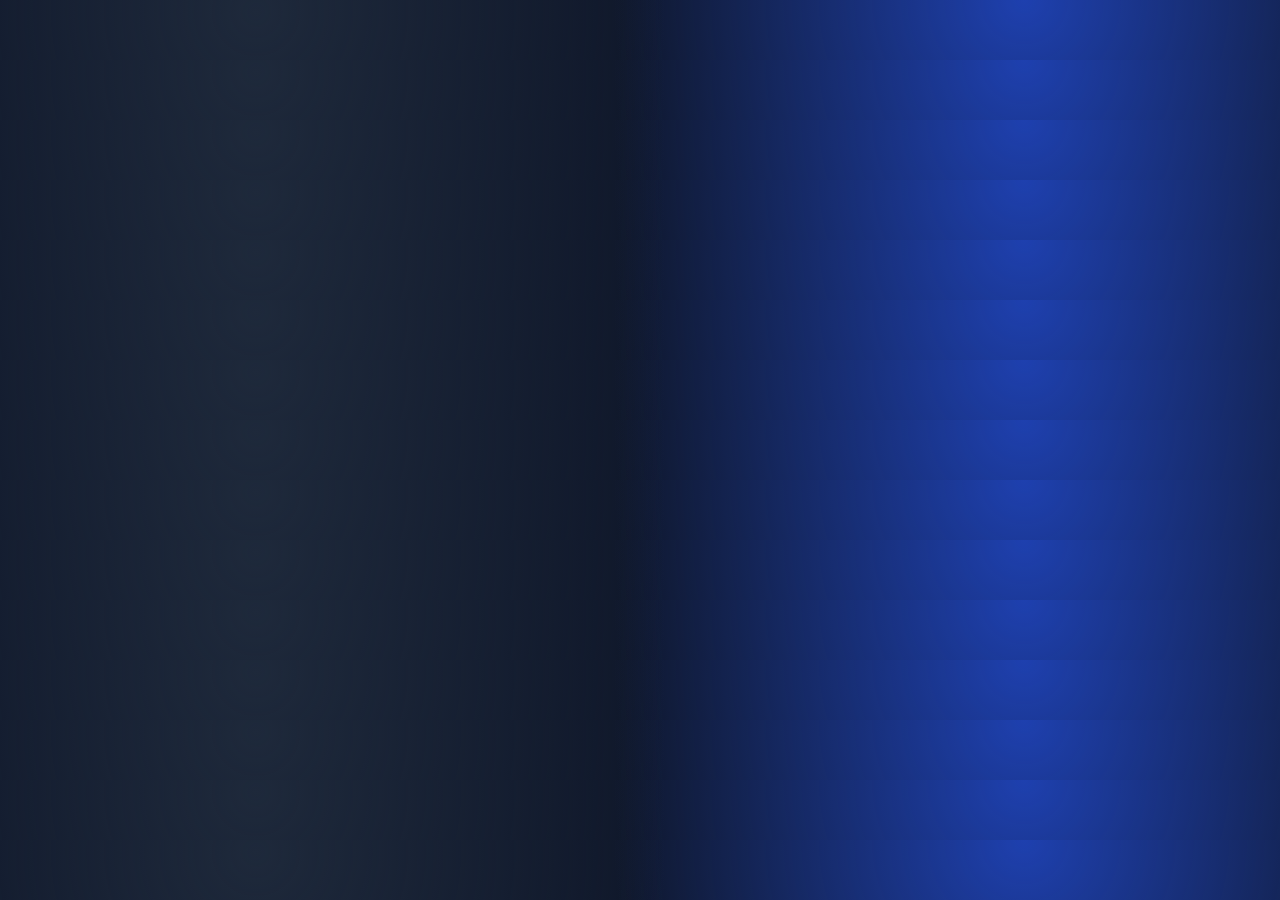
==== index.html @ cda6f21c "Initial commit" ====
<!DOCTYPE html>
<html lang="en">

<head>

<meta charset="UTF-8">
<meta name="viewport" content="width=device-width, initial-scale=1">

<title>Vidhwaan Group – Global Technology, AI & Cultural Ecosystem</title>

<meta name="description" content="Vidhwaan Group is a global ecosystem building platforms across artificial intelligence, technology, culture, and community infrastructure.">

<link rel="canonical" href="https://vidhwaan.com/">

<meta name="robots" content="index, follow">

<!-- Open Graph (for Google + social) -->
<meta property="og:title" content="Vidhwaan Group – Global Ecosystem">
<meta property="og:description" content="Building global platforms across AI, Technology and Culture">
<meta property="og:url" content="https://vidhwaan.com">
<meta property="og:type" content="website">

<!-- Twitter -->
<meta name="twitter:card" content="summary_large_image">
<meta name="twitter:title" content="Vidhwaan Group">
<meta name="twitter:description" content="Global ecosystem across AI, Technology and Culture">
<link rel="icon" href="./favicon-v2.ico">

<meta name="theme-color" content="#0f172a">
<meta name="mobile-web-app-capable" content="yes">
<meta name="apple-mobile-web-app-capable" content="yes">

<link rel="preload" href="./icons1/logo.png" as="image">

<link rel="stylesheet" href="./css/design-system.css">
<link rel="stylesheet" href="./css/main.css">




<script type="application/ld+json">
{
  "@context": "https://schema.org",
  "@type": "Organization",
  "name": "Vidhwaan Group",
  "url": "https://vidhwaan.com",
  "logo": "https://vidhwaan.com/icons1/logo.png",

  "sameAs": [
    "https://ai.vidhwaan.com",
    "https://tech.vidhwaan.com",
    "https://pellimelam.vidhwaan.com",
    "https://foundation.vidhwaan.com"
  ],

  "hasPart": [
    {
      "@type": "WebSite",
      "name": "Vidhwaan AI",
      "url": "https://ai.vidhwaan.com"
    },
    {
      "@type": "WebSite",
      "name": "Vidhwaan Technology",
      "url": "https://tech.vidhwaan.com"
    },
    {
      "@type": "WebSite",
      "name": "PelliMelam",
      "url": "https://pellimelam.vidhwaan.com"
    },
    {
      "@type": "WebSite",
      "name": "Vidhwaan Foundation",
      "url": "https://foundation.vidhwaan.com"
    }
  ]
}
</script>





</head>



<body>


<!-- NAVBAR -->
<div id="nav"></div>


<!-- HERO -->
<div id="hero"></div>


<!-- PLATFORMS -->
<div id="products"></div>



<!-- SEO CONTENT (CRAWLABLE) -->
<section style="display:none">

<h2>Vidhwaan Platforms</h2>

<p>
Vidhwaan Group is a global ecosystem building platforms across artificial intelligence, technology, culture, and community infrastructure.
</p>

<h2>About Vidhwaan Group</h2>

<p>
Vidhwaan Group is an international technology company building platforms in artificial intelligence, software engineering, cultural preservation, and digital infrastructure. It operates globally across multiple domains including AI tools, developer ecosystems, and cultural platforms.
</p>

<h2>Founder of Vidhwaan Group</h2>

<p>
Nithin Gidigi is the founder of Vidhwaan Group, a technology and cultural ecosystem focused on making technology accessible and preserving traditional knowledge systems. His work spans social impact, education, software development, and cultural platforms.
</p>

<h2>Contact Vidhwaan</h2>

<p>
Official contact email: contact@vidhwaan.com for partnerships, support, and global collaboration.
</p>

<ul>

<li>
<a href="https://pellimelam.vidhwaan.com">
PelliMelam – Traditional Wedding Music and Cultural Platform
</a>
</li>

<li>
<a href="https://ai.vidhwaan.com">
Vidhwaan AI – Artificial Intelligence Systems and Automation Platform
</a>
</li>

<li>
<a href="https://tech.vidhwaan.com">
Vidhwaan Technology – Software Engineering and Scalable Infrastructure
</a>
</li>

<li>
<a href="https://foundation.vidhwaan.com">
Vidhwaan Foundation – Social Impact and Community Development Platform
</a>
</li>

</ul>

</section>


<!-- SITELINKS STRUCTURE -->
<section style="display:none">

<h2>Main Sections of Vidhwaan</h2>

<ul>

<li>
<a href="https://vidhwaan.com/">
Vidhwaan Group Main Website
</a>
</li>

<li>
<a href="https://vidhwaan.com/ecosystem/">
Vidhwaan Ecosystem Overview
</a>
</li>

<li>
<a href="https://ai.vidhwaan.com">
Vidhwaan AI Platform
</a>
</li>

<li>
<a href="https://tech.vidhwaan.com">
Vidhwaan Technology Platform
</a>
</li>

<li>
<a href="https://pellimelam.vidhwaan.com">
PelliMelam Cultural Platform
</a>
</li>

<li>
<a href="https://foundation.vidhwaan.com">
Vidhwaan Foundation Platform
</a>
</li>

</ul>

</section>



<!-- FUTURE UTILITIES -->
<div id="utilities"></div>


<!-- GLOBAL ECOSYSTEM -->
<div id="ecosystem"></div>

<!-- ABOUT -->
<div id="about"></div>

<div id="founder"></div>




<!-- FOOTER -->
<div id="footer"></div>



<script type="module">

import { loadNav } from "./utilities/nav.js"
import { loadHero } from "./utilities/hero.js"
import { loadProducts } from "./utilities/products.js"
import { loadUtilities } from "./utilities/utilities.js"
import { loadEcosystem } from "./utilities/ecosystem.js"
import { loadAbout } from "./utilities/about.js"
import { loadFounder } from "./utilities/founder.js"
import { loadFooter } from "./utilities/footer.js"

loadNav()
loadHero()
loadProducts()
loadUtilities()
loadEcosystem()
loadAbout()
loadFounder()
loadFooter()

</script>


<script>
document.addEventListener("mousemove", (e) => {

document.querySelectorAll(".card").forEach(card => {

const rect = card.getBoundingClientRect();

const x = e.clientX - rect.left;
const y = e.clientY - rect.top;

card.style.setProperty("--x", x + "px");
card.style.setProperty("--y", y + "px");

});

});
</script>



</body>

</html>
---- css/design-system.css ----
:root{

--bg-primary:#0f172a;
--bg-secondary:#1e293b;
--border:#334155;

--text-primary:#ffffff;
--text-secondary:#94a3b8;

--accent:#2563eb;

--font-system:system-ui,-apple-system,Segoe UI,Roboto,Helvetica,Arial,sans-serif;

--text-sm:14px;
--text-md:16px;
--text-lg:20px;
--text-xl:32px;
--text-hero:56px;

--space-1:8px;
--space-2:12px;
--space-3:16px;
--space-4:24px;
--space-5:40px;
--space-6:60px;

--radius-md:12px;
--radius-lg:16px;

--container-width:1200px;
}

/* BASE */

body{
margin:0;
background:var(--bg-primary);
color:var(--text-primary);
font-family:var(--font-system);
line-height:1.6;
padding-top:60px;
}

/* CONTAINER */

.container{
max-width:var(--container-width);
margin:auto;
padding:0 var(--space-4);
}

/* SECTIONS */

.section{
padding:60px 0;
}

.section:first-of-type{
padding-top:40px;
}

.section:last-of-type{
padding-bottom:40px;
}

.section-title{
font-size:var(--text-lg);
color:var(--text-secondary);
margin-bottom:var(--space-4);
}

/* GRID */

.grid{
display:grid;
grid-template-columns:repeat(auto-fit,minmax(260px,1fr));
gap:20px;
}

/* CARDS */

.card{
background:var(--bg-secondary);
border:1px solid var(--border);
padding:26px;
border-radius:var(--radius-lg);
text-decoration:none;
color:white;
transition:.25s;
}

.card:hover{
transform:translateY(-6px);
background:#334155;
}

.card-title{
font-size:18px;
font-weight:700;
margin-bottom:6px;
}

.card-desc{
font-size:14px;
color:var(--text-secondary);
}

/* HERO */

.hero{
text-align:center;
padding:120px 20px 60px;
}

.hero h1{
font-size:var(--text-hero);
margin-bottom:12px;
}

.hero p{
color:var(--text-secondary);
}

/* LOGO */

.logo{
width:140px;
display:block;
margin:auto;
margin-bottom:20px;
filter:drop-shadow(0 10px 25px rgba(0,0,0,.6));
}

/* NAV — DESKTOP SAFE */

.nav{
position:fixed;
top:0;
width:100%;
background:rgba(15,23,42,.85);
backdrop-filter:blur(10px);
border-bottom:1px solid var(--border);
z-index:10;
}

.nav-inner{
max-width:1200px;
margin:auto;
padding:14px 20px;
display:flex;
justify-content:space-between;
align-items:center;
}

.brand{
font-weight:700;
white-space:nowrap;
}

.nav-links{
display:flex;
gap:20px;
}

.nav-links a{
color:var(--text-secondary);
text-decoration:none;
font-size:14px;
white-space:nowrap;
}

.nav-links a:hover{
color:white;
}

/* FOOTER */

.footer{
text-align:center;
padding:60px 20px;
color:#64748b;
font-size:13px;
}

/* ========================= */
/* MOBILE SAFE OVERRIDES */
/* ========================= */

@media (max-width:768px){

/* NAV */
.nav-inner{
flex-direction:column;
align-items:center;
gap:10px;
}

.nav-links{
flex-wrap:wrap;
justify-content:center;
gap:12px;
}

/* HERO */
.hero{
padding:100px 16px 50px;
}

.hero h1{
font-size:34px;
line-height:1.25;
}

.hero p{
font-size:14px;
}

/* LOGO */
.logo{
width:110px;
}

/* SECTIONS */
.section{
padding:50px 0;
}

/* GRID */
.grid{
gap:16px;
}

}
---- css/main.css ----
body{
background:
radial-gradient(circle at 20% 20%, #1e293b 0%, transparent 40%),
radial-gradient(circle at 80% 0%, #1e40af 0%, transparent 40%),
#0f172a;
}

/* WRAPPER */

.wrapper{
max-width:1200px;
margin:auto;
padding:120px 20px 80px;
}

/* HERO BUTTONS */

.hero-buttons{
margin-top:30px;
display:flex;
justify-content:center;
gap:16px;
flex-wrap:wrap;
}

.btn{
padding:12px 24px;
border-radius:10px;
font-size:14px;
text-decoration:none;
transition:.25s;
}

.btn-primary{
background:#2563eb;
color:white;
}

.btn-primary:hover{
background:#1d4ed8;
}

.btn-outline{
border:1px solid #334155;
color:#94a3b8;
}

.btn-outline:hover{
border-color:#2563eb;
color:white;
}

/* CARD EFFECT */

.card{
position:relative;
overflow:hidden;
}

.card::before{
content:"";
position:absolute;
top:0;
left:0;
width:100%;
height:100%;
background:
radial-gradient(
circle 200px at var(--x) var(--y),
rgba(37,99,235,.15),
transparent 40%
);
opacity:0;
transition:.25s;
}

.card:hover::before{
opacity:1;
}

/* NAV SHADOW */

.nav{
box-shadow:0 10px 30px rgba(0,0,0,.35);
}

/* HERO TEXT */

.hero h1{
background:linear-gradient(90deg,#ffffff,#94a3b8);
-webkit-background-clip:text;
-webkit-text-fill-color:transparent;
}

/* MOBILE SAFE */

@media (max-width:768px){

.wrapper{
padding:100px 16px 60px;
}

.hero-buttons{
gap:10px;
}

.btn{
padding:10px 16px;
font-size:13px;
}

}

/* ===============================
   NAV MOBILE FINAL FIX
================================ */

.nav-toggle{
display:none;
flex-direction:column;
gap:4px;
cursor:pointer;
}

.nav-toggle span{
width:22px;
height:2px;
background:white;
display:block;
}

@media (max-width:768px){

.nav-inner{
flex-direction:row;
justify-content:space-between;
}

.nav-toggle{
display:flex;
}

.nav-links{
position:absolute;
top:60px;
left:0;
width:100%;
background:#0f172a;
flex-direction:column;
align-items:center;
gap:16px;
padding:20px 0;
display:none;
border-bottom:1px solid #1e293b;
}

.nav-links.active{
display:flex;
}

.nav-links a{
margin:0;
}

}






.footer-main{
color:#94a3b8;
margin-bottom:8px;
}

.footer-blessing{
font-size:13px;
color:#64748b;
}

.footer-blessing a{
color:#94a3b8;
text-decoration:none;
border-bottom:1px solid transparent;
transition:.25s;
}

.footer-blessing a:hover{
border-color:#2563eb;
color:#ffffff;
}


/* ABOUT + FOUNDER PRO */

.about-content,
.founder-content{
max-width:720px;
margin:auto;
text-align:left;   /* 🔥 FIX */
color:#cbd5f5;
line-height:1.9;
font-size:16px;
}

/* HEADINGS */

.section-title{
font-size:28px;
font-weight:600;
margin-bottom:30px;
text-align:left;
color:#ffffff;
}

/* PARAGRAPHS */

.about-content p,
.founder-content p{
margin-bottom:20px;
}

/* FOUNDER NAME */

.founder-content h3{
font-size:20px;
margin-bottom:20px;
color:#ffffff;
}

/* SECTION SPACING */

.section{
padding:80px 20px;
}
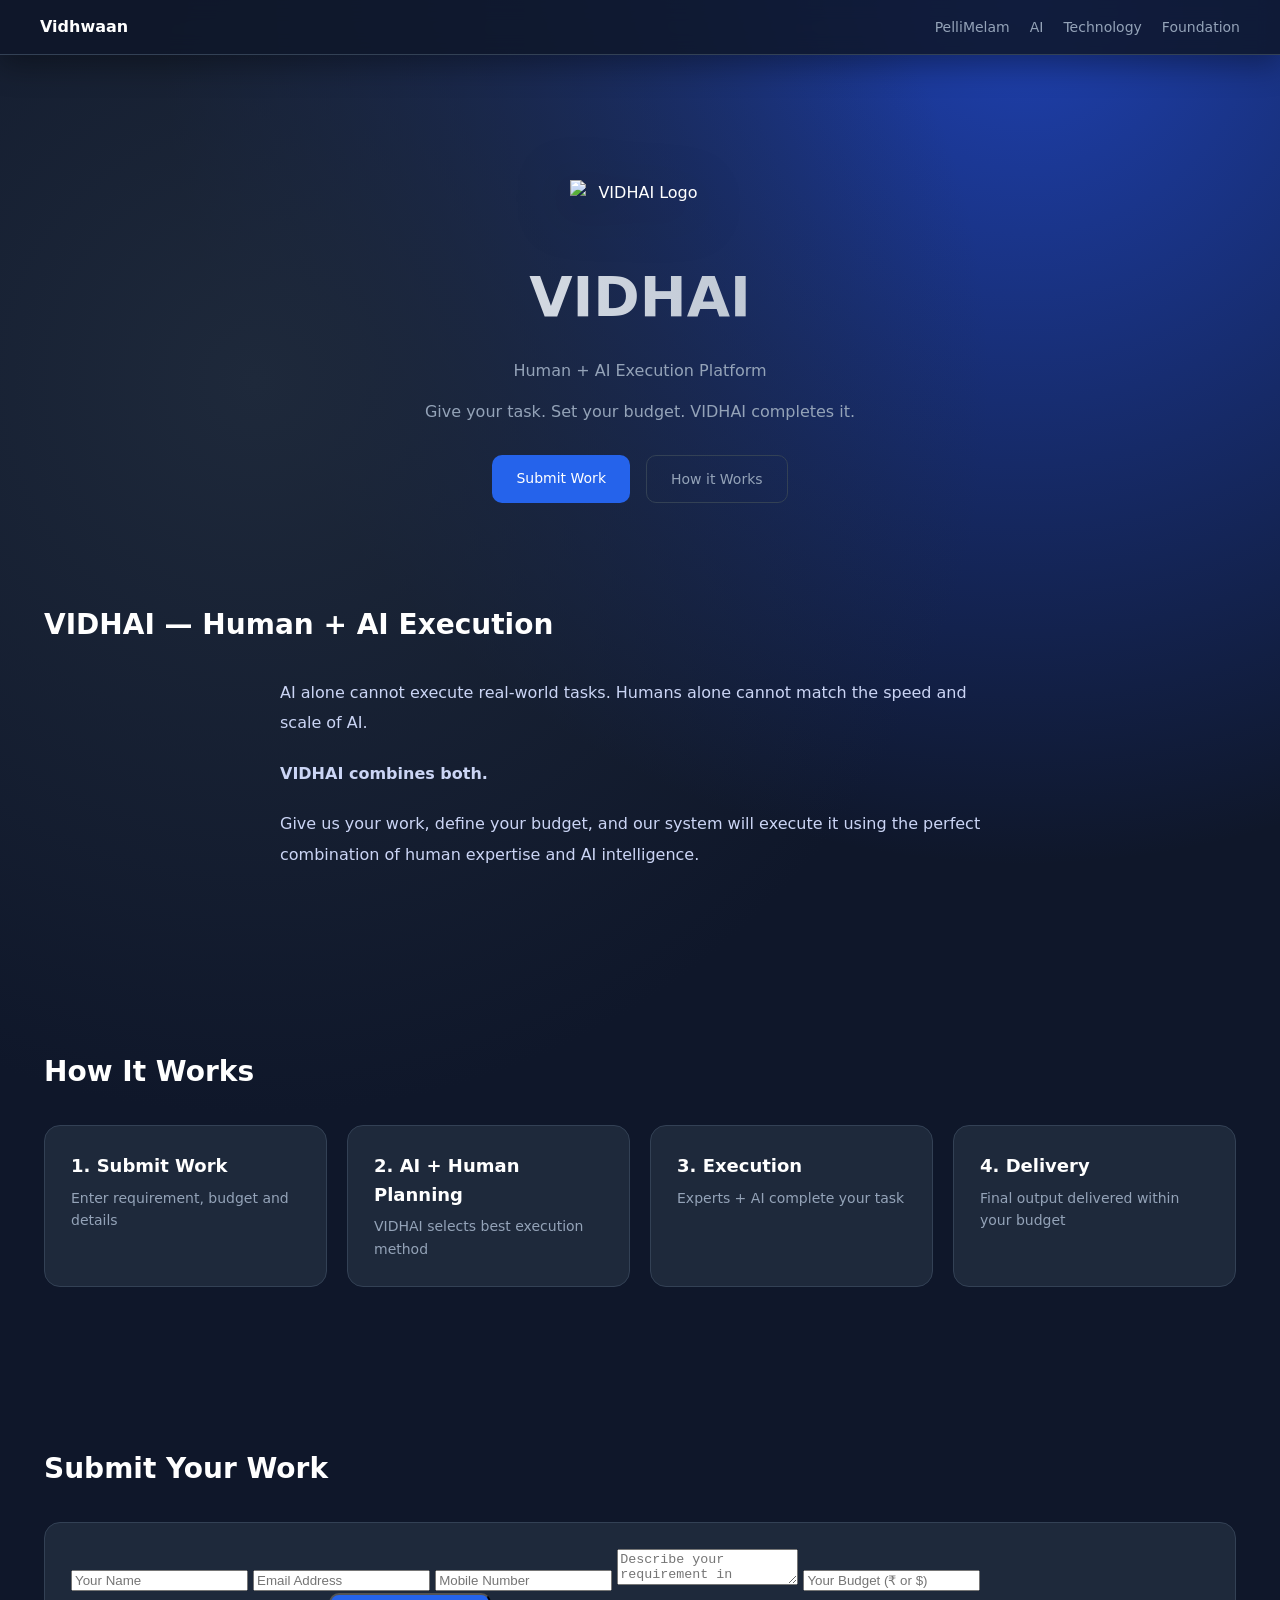
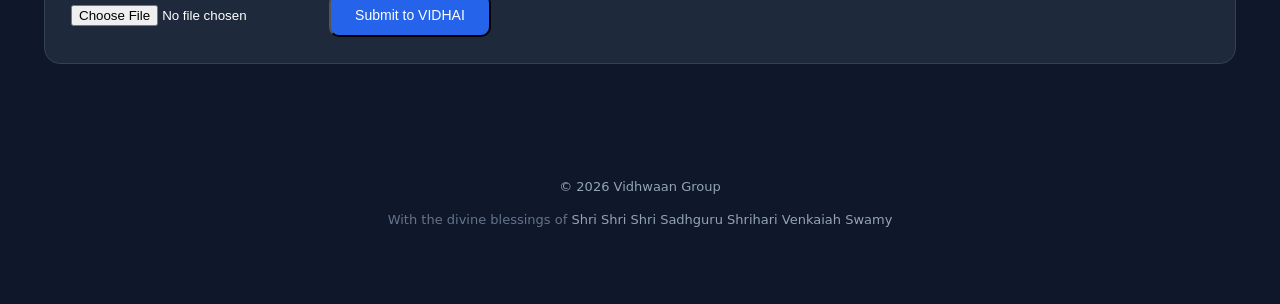
==== commit 79f57a62: "Update index.html" ====
--- a/index.html
+++ b/index.html
@@ -88,165 +88,29 @@
 
 <body>
 
-
-<!-- NAVBAR -->
+<!-- NAV -->
 <div id="nav"></div>
-
 
 <!-- HERO -->
 <div id="hero"></div>
 
-
-<!-- PLATFORMS -->
-<div id="products"></div>
-
-
-
-<!-- SEO CONTENT (CRAWLABLE) -->
-<section style="display:none">
-
-<h2>Vidhwaan Platforms</h2>
-
-<p>
-Vidhwaan Group is a global ecosystem building platforms across artificial intelligence, technology, culture, and community infrastructure.
-</p>
-
-<h2>About Vidhwaan Group</h2>
-
-<p>
-Vidhwaan Group is an international technology company building platforms in artificial intelligence, software engineering, cultural preservation, and digital infrastructure. It operates globally across multiple domains including AI tools, developer ecosystems, and cultural platforms.
-</p>
-
-<h2>Founder of Vidhwaan Group</h2>
-
-<p>
-Nithin Gidigi is the founder of Vidhwaan Group, a technology and cultural ecosystem focused on making technology accessible and preserving traditional knowledge systems. His work spans social impact, education, software development, and cultural platforms.
-</p>
-
-<h2>Contact Vidhwaan</h2>
-
-<p>
-Official contact email: contact@vidhwaan.com for partnerships, support, and global collaboration.
-</p>
-
-<ul>
-
-<li>
-<a href="https://pellimelam.vidhwaan.com">
-PelliMelam – Traditional Wedding Music and Cultural Platform
-</a>
-</li>
-
-<li>
-<a href="https://ai.vidhwaan.com">
-Vidhwaan AI – Artificial Intelligence Systems and Automation Platform
-</a>
-</li>
-
-<li>
-<a href="https://tech.vidhwaan.com">
-Vidhwaan Technology – Software Engineering and Scalable Infrastructure
-</a>
-</li>
-
-<li>
-<a href="https://foundation.vidhwaan.com">
-Vidhwaan Foundation – Social Impact and Community Development Platform
-</a>
-</li>
-
-</ul>
-
-</section>
-
-
-<!-- SITELINKS STRUCTURE -->
-<section style="display:none">
-
-<h2>Main Sections of Vidhwaan</h2>
-
-<ul>
-
-<li>
-<a href="https://vidhwaan.com/">
-Vidhwaan Group Main Website
-</a>
-</li>
-
-<li>
-<a href="https://vidhwaan.com/ecosystem/">
-Vidhwaan Ecosystem Overview
-</a>
-</li>
-
-<li>
-<a href="https://ai.vidhwaan.com">
-Vidhwaan AI Platform
-</a>
-</li>
-
-<li>
-<a href="https://tech.vidhwaan.com">
-Vidhwaan Technology Platform
-</a>
-</li>
-
-<li>
-<a href="https://pellimelam.vidhwaan.com">
-PelliMelam Cultural Platform
-</a>
-</li>
-
-<li>
-<a href="https://foundation.vidhwaan.com">
-Vidhwaan Foundation Platform
-</a>
-</li>
-
-</ul>
-
-</section>
-
-
-
-<!-- FUTURE UTILITIES -->
-<div id="utilities"></div>
-
-
-<!-- GLOBAL ECOSYSTEM -->
-<div id="ecosystem"></div>
-
-<!-- ABOUT -->
-<div id="about"></div>
-
-<div id="founder"></div>
-
-
-
+<!-- VIDHAI CORE -->
+<div id="vidhai"></div>
 
 <!-- FOOTER -->
 <div id="footer"></div>
-
 
 
 <script type="module">
 
 import { loadNav } from "./utilities/nav.js"
 import { loadHero } from "./utilities/hero.js"
-import { loadProducts } from "./utilities/products.js"
-import { loadUtilities } from "./utilities/utilities.js"
-import { loadEcosystem } from "./utilities/ecosystem.js"
-import { loadAbout } from "./utilities/about.js"
-import { loadFounder } from "./utilities/founder.js"
+import { loadVidhai } from "./utilities/vidhai.js"
 import { loadFooter } from "./utilities/footer.js"
 
 loadNav()
 loadHero()
-loadProducts()
-loadUtilities()
-loadEcosystem()
-loadAbout()
-loadFounder()
+loadVidhai()
 loadFooter()
 
 </script>
@@ -270,8 +134,6 @@
 });
 </script>
 
-
-
 </body>
 
 </html>
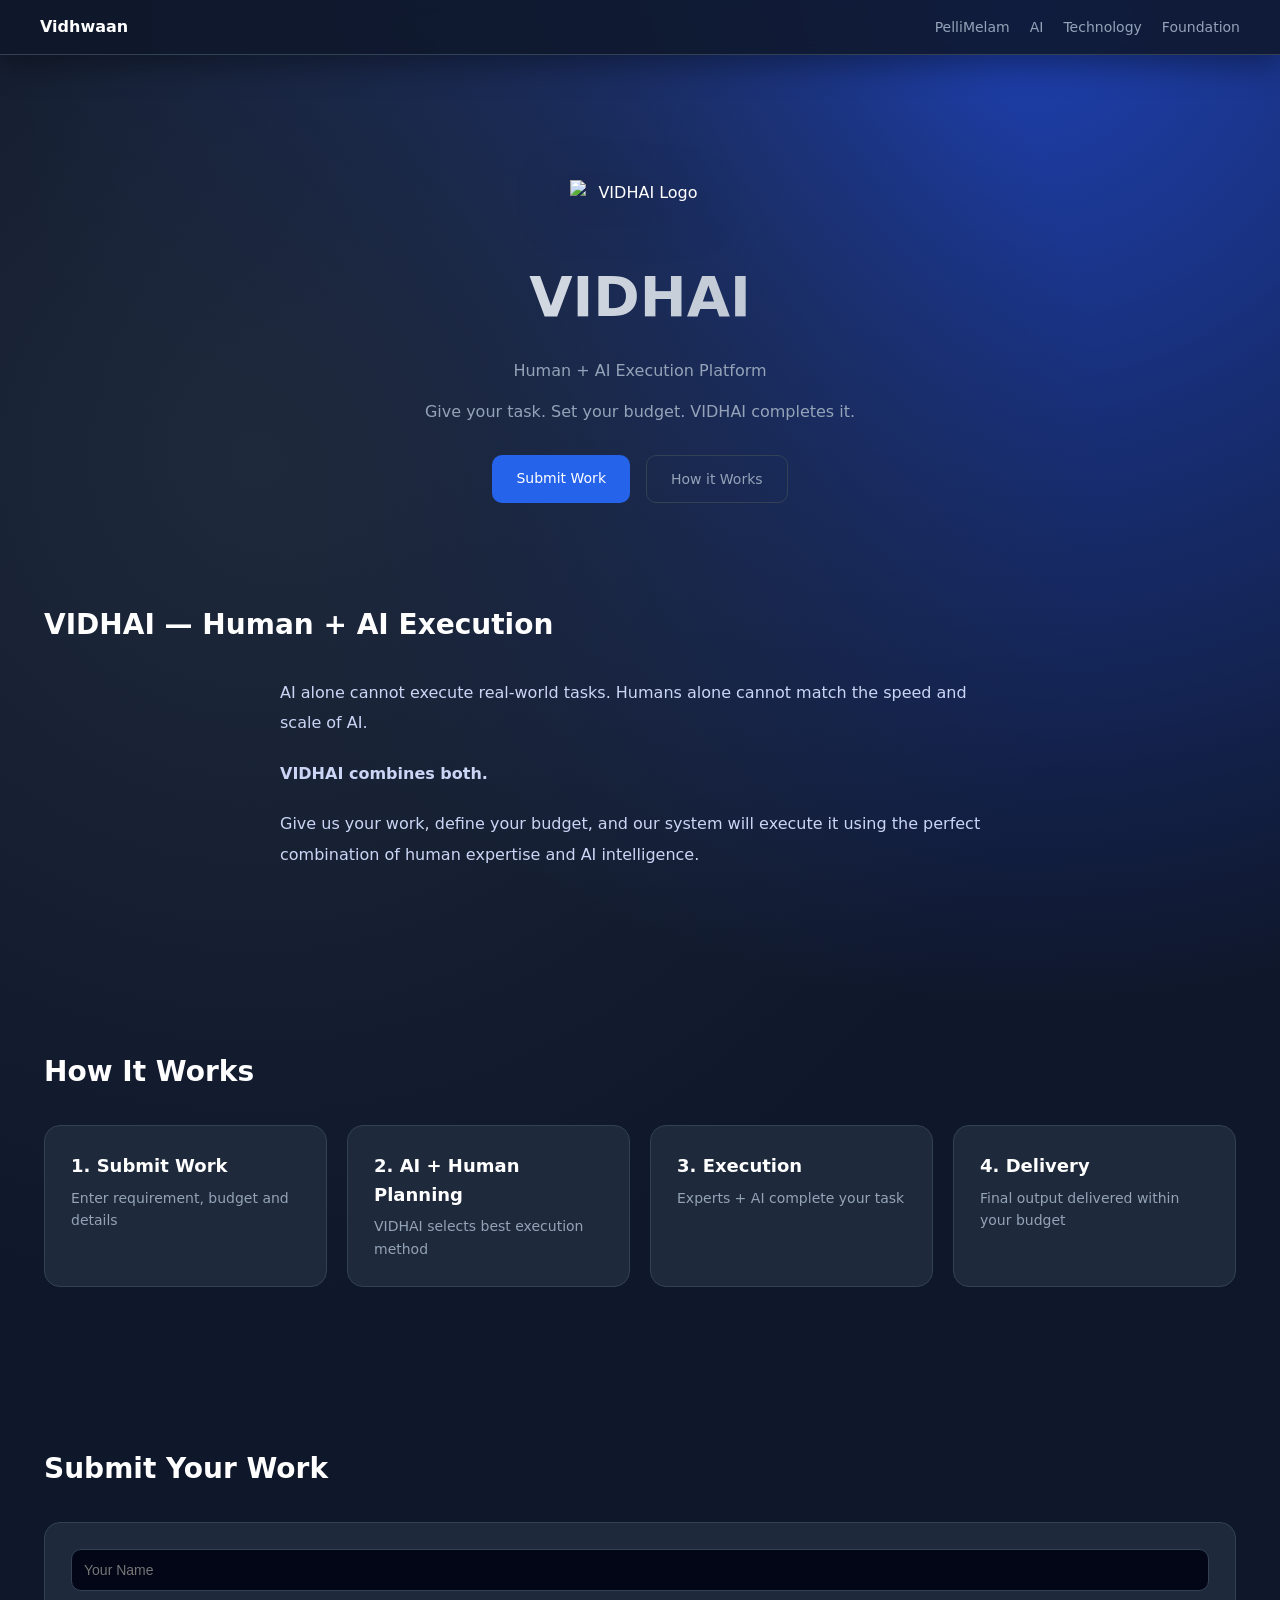
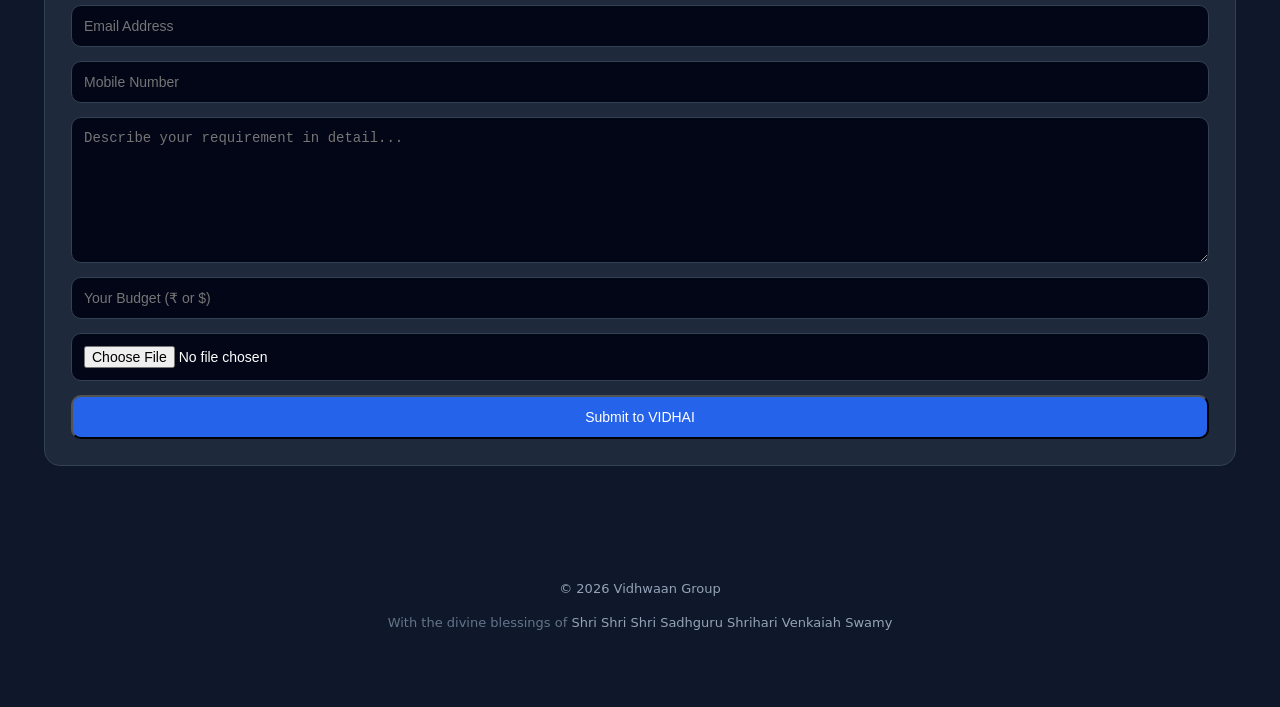
==== commit 9f67073a: "Update index.html" ====
--- a/index.html
+++ b/index.html
@@ -6,24 +6,45 @@
 <meta charset="UTF-8">
 <meta name="viewport" content="width=device-width, initial-scale=1">
 
-<title>Vidhwaan Group – Global Technology, AI & Cultural Ecosystem</title>
+<!-- ✅ PRIMARY SEO -->
+<title>VIDHAI – Human + AI Work Execution Platform | Get Any Task Done Within Budget</title>
 
-<meta name="description" content="Vidhwaan Group is a global ecosystem building platforms across artificial intelligence, technology, culture, and community infrastructure.">
+<meta name="description" content="Submit any work, task or project with your budget. VIDHAI combines human expertise and AI to deliver results fast. Global service platform for businesses, startups and individuals.">
 
-<link rel="canonical" href="https://vidhwaan.com/">
+<meta name="keywords" content="
+AI services,
+task outsourcing,
+hire AI + human,
+freelance AI work,
+get work done online,
+business automation services,
+remote execution platform,
+AI task execution,
+budget-based work platform,
+vidhai,
+vidhwaan AI services
+">
 
-<meta name="robots" content="index, follow">
+<link rel="canonical" href="https://vidhwaan.com/vidhai">
 
-<!-- Open Graph (for Google + social) -->
-<meta property="og:title" content="Vidhwaan Group – Global Ecosystem">
-<meta property="og:description" content="Building global platforms across AI, Technology and Culture">
-<meta property="og:url" content="https://vidhwaan.com">
+<meta name="robots" content="index, follow, max-image-preview:large">
+
+<!-- ✅ OPEN GRAPH (WHATSAPP / LINKEDIN / FACEBOOK) -->
+<meta property="og:title" content="VIDHAI – Give Work. Set Budget. Get It Done.">
+<meta property="og:description" content="AI + Human execution platform. Submit your work and get it completed within your budget.">
+<meta property="og:url" content="https://vidhwaan.com/vidhai">
 <meta property="og:type" content="website">
+<meta property="og:image" content="https://vidhwaan.com/icons1/logo.png">
+<meta property="og:image:width" content="1200">
+<meta property="og:image:height" content="630">
 
-<!-- Twitter -->
+<!-- ✅ TWITTER PREVIEW -->
 <meta name="twitter:card" content="summary_large_image">
-<meta name="twitter:title" content="Vidhwaan Group">
-<meta name="twitter:description" content="Global ecosystem across AI, Technology and Culture">
+<meta name="twitter:title" content="VIDHAI – Human + AI Execution Platform">
+<meta name="twitter:description" content="Submit tasks. Set budget. Get results using AI + human intelligence.">
+<meta name="twitter:image" content="https://vidhwaan.com/icons1/logo.png">
+
+<!-- ✅ BRAND -->
 <link rel="icon" href="./favicon-v2.ico">
 
 <meta name="theme-color" content="#0f172a">
@@ -35,52 +56,35 @@
 <link rel="stylesheet" href="./css/design-system.css">
 <link rel="stylesheet" href="./css/main.css">
 
-
-
-
+<!-- ✅ STRUCTURED DATA (VERY IMPORTANT FOR GOOGLE) -->
 <script type="application/ld+json">
 {
   "@context": "https://schema.org",
-  "@type": "Organization",
-  "name": "Vidhwaan Group",
-  "url": "https://vidhwaan.com",
-  "logo": "https://vidhwaan.com/icons1/logo.png",
-
-  "sameAs": [
-    "https://ai.vidhwaan.com",
-    "https://tech.vidhwaan.com",
-    "https://pellimelam.vidhwaan.com",
-    "https://foundation.vidhwaan.com"
-  ],
-
-  "hasPart": [
-    {
-      "@type": "WebSite",
-      "name": "Vidhwaan AI",
-      "url": "https://ai.vidhwaan.com"
-    },
-    {
-      "@type": "WebSite",
-      "name": "Vidhwaan Technology",
-      "url": "https://tech.vidhwaan.com"
-    },
-    {
-      "@type": "WebSite",
-      "name": "PelliMelam",
-      "url": "https://pellimelam.vidhwaan.com"
-    },
-    {
-      "@type": "WebSite",
-      "name": "Vidhwaan Foundation",
-      "url": "https://foundation.vidhwaan.com"
+  "@type": "Service",
+  "name": "VIDHAI – Human + AI Execution Platform",
+  "url": "https://vidhwaan.com/vidhai",
+  "provider": {
+    "@type": "Organization",
+    "name": "Vidhwaan Group",
+    "url": "https://vidhwaan.com",
+    "logo": "https://vidhwaan.com/icons1/logo.png"
+  },
+  "description": "VIDHAI is a global platform where users submit tasks and budgets, and work is completed using a combination of AI systems and human experts.",
+  "areaServed": "Worldwide",
+  "availableChannel": {
+    "@type": "ServiceChannel",
+    "serviceLocation": {
+      "@type": "Place",
+      "name": "Global Online"
     }
-  ]
+  },
+  "offers": {
+    "@type": "Offer",
+    "priceCurrency": "INR",
+    "availability": "https://schema.org/InStock"
+  }
 }
 </script>
-
-
-
-
 
 </head>
 
--- a/css/main.css
+++ b/css/main.css
@@ -235,3 +235,24 @@
 padding:80px 20px;
 }
 
+
+
+form{
+display:flex;
+flex-direction:column;
+gap:14px;
+}
+
+input, textarea{
+padding:12px;
+border-radius:10px;
+border:1px solid var(--border);
+background:#020617;
+color:white;
+font-size:14px;
+}
+
+textarea{
+min-height:120px;
+resize:vertical;
+}
